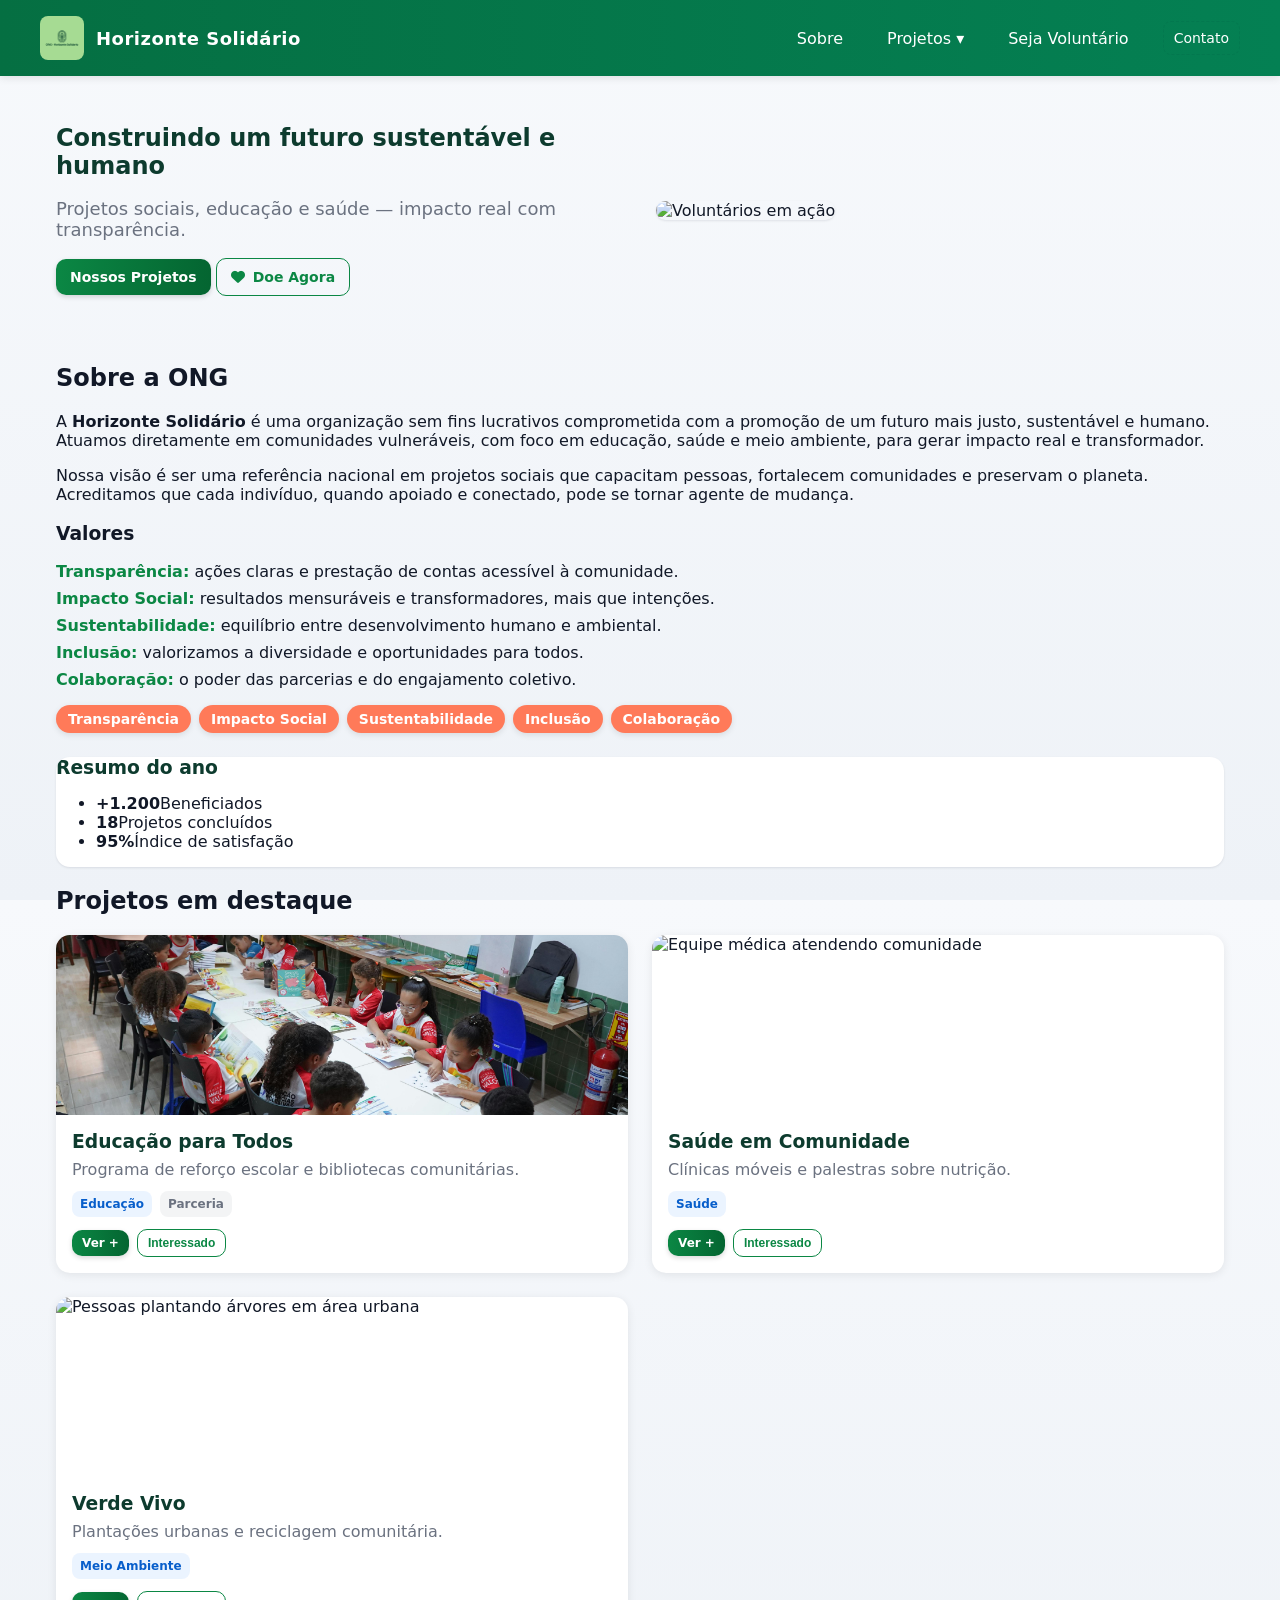
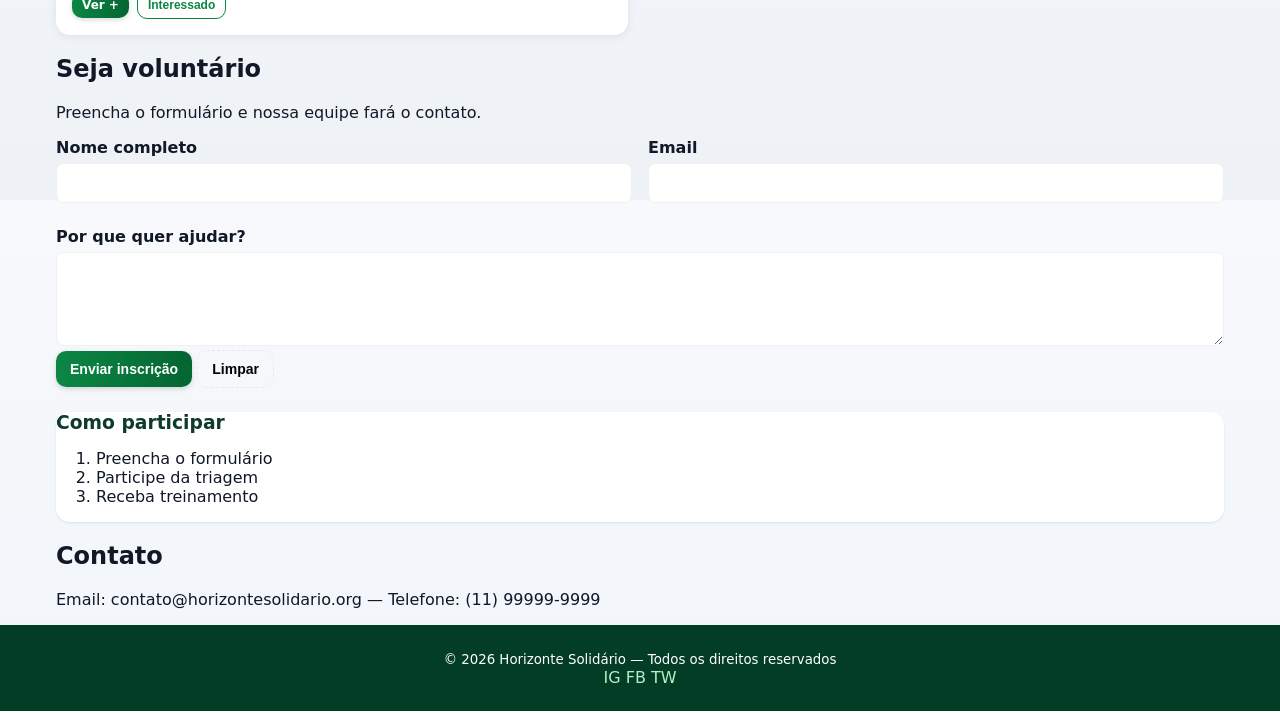
==== index.html @ c74aabc3 "Update index.html" ====
<!DOCTYPE html>
<html lang="pt-BR">
<head>
  <meta charset="utf-8" />
  <meta name="viewport" content="width=device-width,initial-scale=1" />
  <title>ONG Horizonte Solidário — Projeto CSS3</title>
  <link rel="stylesheet" href="css/styles.css">
  
  <!-- Ícones Font Awesome -->
  <link rel="stylesheet" href="https://cdnjs.cloudflare.com/ajax/libs/font-awesome/6.5.0/css/all.min.css">
</head>
<body>
  <a class="skip-link" href="#main">Ir para o conteúdo</a>

  <header class="site-header">
    <div class="container header-inner">
      <a class="brand" href="#">
        <img src="assets/icons/logo.png" alt="Logo Horizonte Solidário" class="brand-logo" />
        <span class="brand-name">Horizonte Solidário</span>
      </a>

      <nav class="main-nav" aria-label="Navegação principal">
        <button class="nav-toggle" aria-expanded="false" aria-controls="nav-list" aria-label="Abrir menu">
          <span class="hamburger"></span>
        </button>

        <ul id="nav-list" class="nav-list">
          <li><a href="#sobre">Sobre</a></li>
          <li class="has-submenu">
            <a href="#projetos" aria-haspopup="true" aria-expanded="false">Projetos ▾</a>
            <ul class="submenu" aria-label="submenu">
              <li><a href="#educacao">Educação</a></li>
              <li><a href="#saude">Saúde</a></li>
              <li><a href="#meioambiente">Meio Ambiente</a></li>
            </ul>
          </li>
          <li><a href="#voluntario">Seja Voluntário</a></li>
          <li><a href="#contato" class="btn btn-ghost">Contato</a></li>
        </ul>
      </nav>
    </div>
  </header>

  <main id="main">
    <!-- Hero -->
    <section class="hero">
      <div class="container hero-grid">
        <div class="hero-content">
          <h1>Construindo um futuro sustentável e humano</h1>
          <p class="lead">Projetos sociais, educação e saúde — impacto real com transparência.</p>
          <div class="hero-actions">
            <a class="btn btn-primary" href="#projetos">Nossos Projetos</a>
            <a href="#" id="btnDoeAgora" class="btn btn-outline open-modal">
              <i class="fa-solid fa-heart"></i> Doe Agora
            </a>
          </div>
        </div>
        <div class="hero-media">
          <img src="assets/images/hero..jpg" alt="Voluntários em ação" loading="lazy" />
        </div>
      </div>
    </section>

    <!-- Sobre -->
    <section id="sobre" class="section container">
      <div class="grid grid-12 gap-24">
        <div class="col-6 col-md-12">
          <h2>Sobre a ONG</h2>
          <p>
            A <strong>Horizonte Solidário</strong> é uma organização sem fins lucrativos comprometida com a promoção de um futuro mais justo, sustentável e humano. Atuamos diretamente em comunidades vulneráveis, com foco em educação, saúde e meio ambiente, para gerar impacto real e transformador.
          </p>
          <p>
            Nossa visão é ser uma referência nacional em projetos sociais que capacitam pessoas, fortalecem comunidades e preservam o planeta. Acreditamos que cada indivíduo, quando apoiado e conectado, pode se tornar agente de mudança.
          </p>
          <h3>Valores</h3>
          <ul class="values-list">
            <li><strong>Transparência:</strong> ações claras e prestação de contas acessível à comunidade.</li>
            <li><strong>Impacto Social:</strong> resultados mensuráveis e transformadores, mais que intenções.</li>
            <li><strong>Sustentabilidade:</strong> equilíbrio entre desenvolvimento humano e ambiental.</li>
            <li><strong>Inclusão:</strong> valorizamos a diversidade e oportunidades para todos.</li>
            <li><strong>Colaboração:</strong> o poder das parcerias e do engajamento coletivo.</li>
          </ul>
          <div class="badges">
            <span class="badge">Transparência</span>
            <span class="badge">Impacto Social</span>
            <span class="badge">Sustentabilidade</span>
            <span class="badge">Inclusão</span>
            <span class="badge">Colaboração</span>
          </div>
        </div>
        <aside class="col-6 col-md-12">
          <div class="card card-elevated">
            <h3>Resumo do ano</h3>
            <ul class="stats">
              <li><strong>+1.200</strong><span>Beneficiados</span></li>
              <li><strong>18</strong><span>Projetos concluídos</span></li>
              <li><strong>95%</strong><span>Índice de satisfação</span></li>
            </ul>
          </div>
        </aside>
      </div>
    </section>

    <!-- Projetos -->
    <section id="projetos" class="section container">
      <h2>Projetos em destaque</h2>
      <div class="grid grid-12 gap-24 projects-grid">
        <!-- Educação -->
        <article id="educacao" class="card project col-4 col-md-6 col-sm-12">
          <img src="assets/images/educacao.jpg" alt="Crianças estudando em biblioteca comunitária" />
          <div class="card-body">
            <h3>Educação para Todos</h3>
            <p>Programa de reforço escolar e bibliotecas comunitárias.</p>
            <div class="card-meta">
              <span class="tag">Educação</span>
              <span class="tag neutral">Parceria</span>
            </div>
            <div class="card-actions">
              <a class="btn btn-sm btn-primary" href="#detalhe1">Ver +</a>
              <button class="btn btn-sm btn-outline" onclick="showToast('Obrigado por se interessar!')">Interessado</button>
            </div>
          </div>
        </article>

        <!-- Saúde -->
        <article id="saude" class="card project col-4 col-md-6 col-sm-12">
          <img src="assets/images/saude.jpg" alt="Equipe médica atendendo comunidade" />
          <div class="card-body">
            <h3>Saúde em Comunidade</h3>
            <p>Clínicas móveis e palestras sobre nutrição.</p>
            <div class="card-meta">
              <span class="tag">Saúde</span>
            </div>
            <div class="card-actions">
              <a class="btn btn-sm btn-primary" href="#detalhe2">Ver +</a>
              <button class="btn btn-sm btn-outline" onclick="showToast('Obrigado! Um voluntário entrará em contato')">Interessado</button>
            </div>
          </div>
        </article>

        <!-- Meio Ambiente -->
        <article id="meioambiente" class="card project col-4 col-md-6 col-sm-12">
          <img src="assets/images/meioambiente.jpg" alt="Pessoas plantando árvores em área urbana" />
          <div class="card-body">
            <h3>Verde Vivo</h3>
            <p>Plantações urbanas e reciclagem comunitária.</p>
            <div class="card-meta">
              <span class="tag">Meio Ambiente</span>
            </div>
            <div class="card-actions">
              <a class="btn btn-sm btn-primary" href="#detalhe3">Ver +</a>
              <button class="btn btn-sm btn-outline" onclick="showToast('Agradecemos seu interesse!')">Interessado</button>
            </div>
          </div>
        </article>
      </div>
    </section>

    <!-- Voluntário -->
    <section id="voluntario" class="section container">
      <div class="grid grid-12 gap-24">
        <div class="col-7 col-md-12">
          <h2>Seja voluntário</h2>
          <p>Preencha o formulário e nossa equipe fará o contato.</p>
          <form id="vol-form" class="form" novalidate>
            <div class="form-row grid grid-12 gap-16">
              <div class="col-6 col-sm-12">
                <label for="nome">Nome completo</label>
                <input id="nome" name="nome" type="text" required />
                <small class="form-error" aria-live="polite"></small>
              </div>
              <div class="col-6 col-sm-12">
                <label for="email">Email</label>
                <input id="email" name="email" type="email" required />
                <small class="form-error" aria-live="polite"></small>
              </div>
            </div>

            <div class="form-row">
              <label for="mensagem">Por que quer ajudar?</label>
              <textarea id="mensagem" name="mensagem" rows="4"></textarea>
            </div>

            <div class="form-row">
              <button class="btn btn-primary" type="submit">Enviar inscrição</button>
              <button class="btn btn-ghost" type="reset">Limpar</button>
            </div>
          </form>
        </div>

        <aside class="col-5 col-md-12">
          <div class="card card-elevated">
            <h3>Como participar</h3>
            <ol>
              <li>Preencha o formulário</li>
              <li>Participe da triagem</li>
              <li>Receba treinamento</li>
            </ol>
          </div>
        </aside>
      </div>
    </section>

    <!-- Contato -->
    <section id="contato" class="section container">
      <h2>Contato</h2>
      <p>Email: contato@horizontesolidario.org — Telefone: (11) 99999-9999</p>
    </section>
  </main>

  <footer class="site-footer">
    <div class="container">
      <div class="footer-grid">
        <small>© <span id="year"></span> Horizonte Solidário — Todos os direitos reservados</small>
        <div class="socials">
          <a aria-label="Instagram" href="#">IG</a>
          <a aria-label="Facebook" href="#">FB</a>
          <a aria-label="Twitter" href="#">TW</a>
        </div>
      </div>
    </div>
  </footer>

  <!-- Modal de Doação -->
  <div id="modalDoeAgora" class="modal" aria-hidden="true">
    <div class="modal-panel" role="dialog" aria-modal="true">
      <button class="modal-close" aria-label="Fechar">&times;</button>
      <h3><i class="fa-solid fa-hand-holding-heart"></i> Apoie a Causa</h3>
      <p>💚 Obrigado por pensar em doar! Você pode contribuir de forma rápida e segura:</p>

      <div class="donation-info">
        <p><strong>WhatsApp / PIX:</strong>
          <a href="https://wa.me/5511999999999" target="_blank">
            <i class="fa-brands fa-whatsapp"></i> (11) 99999-9999
          </a>
        </p>
        <p><strong>Chave PIX:</strong> <code>(11) 99999-9999</code></p>
        <p><strong>Email:</strong> contato@horizontesolidario.org</p>
      </div>

      <div class="modal-actions">
        <a class="btn btn-primary" href="https://wa.me/5511999999999" target="_blank">
          <i class="fa-brands fa-whatsapp"></i> Enviar mensagem
        </a>
        <button class="btn btn-ghost modal-close">Fechar</button>
      </div>
    </div>
  </div>
 
  <script src="js/main.js"></script>
</body>
</html>
---- css/styles.css ----
/* ===========================
   Design System & Variables
   =========================== */
:root {
  /* Colors (8 cores + neutrals) */
  --primary-500: #0b76ff;
  --primary-700: #075ecb;
  --secondary-500: #ff7a59;
  --secondary-700: #e15e43;
  --accent-500: #7c4dff;
  --success-500: #28a745;
  --danger-500: #e63946;
  --info-500: #17a2b8;

  --neutral-100: #f7f9fc;
  --neutral-200: #eef2f7;
  --neutral-300: #d9e2ef;
  --neutral-600: #6b7280;
  --neutral-800: #111827;
  --white: #ffffff;
  --black: #000000;

  /* Typography scale */
  --font-family: "Inter", ui-sans-serif, system-ui, -apple-system, "Segoe UI", Roboto, "Helvetica Neue", Arial;
  --text-xs: 0.75rem;
  --text-sm: 0.875rem;
  --text-base: 1rem;
  --text-lg: 1.125rem;
  --text-xl: 1.5rem;

  /* Spacing scale */
  --space-1: 8px;
  --space-2: 16px;
  --space-3: 24px;
  --space-4: 32px;
  --space-5: 48px;
  --space-6: 64px;

  /* Layout */
  --max-width: 1200px;
  --radius: 12px;
  --elevation-1: 0 1px 3px rgba(17,24,39,0.06), 0 1px 2px rgba(17,24,39,0.04);
}

/* Reset + base */
* { box-sizing: border-box; }
html, body { height: 100%; }
body {
  margin: 0;
  font-family: var(--font-family);
  font-size: var(--text-base);
  color: var(--neutral-800);
  background: linear-gradient(180deg, var(--neutral-100), var(--neutral-200));
  -webkit-font-smoothing: antialiased;
  -moz-osx-font-smoothing: grayscale;
}

/* Container and grid system */
.container {
  width: 100%;
  max-width: var(--max-width);
  margin: 0 auto;
  padding: 0 var(--space-2);
}

/* Grid helpers */
.grid { display: grid; }
.grid.grid-12 { grid-template-columns: repeat(12, 1fr); }
.gap-16 { gap: var(--space-2); }
.gap-24 { gap: var(--space-3); }
.gap-32 { gap: var(--space-4); }

[class*="col-"] { min-width: 0; }
.col-1 { grid-column: span 1; }
.col-2 { grid-column: span 2; }
.col-3 { grid-column: span 3; }
.col-4 { grid-column: span 4; }
.col-5 { grid-column: span 5; }
.col-6 { grid-column: span 6; }
.col-7 { grid-column: span 7; }
.col-8 { grid-column: span 8; }
.col-9 { grid-column: span 9; }
.col-10 { grid-column: span 10; }
.col-11 { grid-column: span 11; }
.col-12 { grid-column: span 12; }

/* Responsividade */
@media (max-width:419px) {
  .col-sm-12 { grid-column: span 12; }
  .col-sm-6 { grid-column: span 6; }
}
@media (max-width:767px) {
  .col-md-12 { grid-column: span 12; }
  .col-md-6 { grid-column: span 6; }
  .hero-grid { grid-template-columns: 1fr; }
}
@media (min-width:768px) {
  .col-md-12 { grid-column: span 12; }
  .col-md-6 { grid-column: span 6; }
}

/* Header */
.site-header {
  background: linear-gradient(90deg, #056f42, #048053);
  border-bottom: none;
  position: sticky;
  top: 0;
  z-index: 50;
  box-shadow: 0 2px 8px rgba(0,0,0,0.1);
}
.header-inner {
  display: flex;
  align-items: center;
  justify-content: space-between;
  gap: var(--space-3);
  padding: var(--space-2) 0;
}
.brand {
  display: flex;
  align-items: center;
  gap: 12px;
  text-decoration: none;
}
.brand-logo {
  width: 44px;
  height: 44px;
  border-radius: 8px;
  object-fit: cover;
}
.brand-name {
  color: #ffffff;
  font-weight: 700;
  font-size: var(--text-lg);
  letter-spacing: 0.5px;
}
/* === Navegação === */
.main-nav { position: relative; }
.nav-list {
  display: flex;
  gap: var(--space-3);
  list-style: none;
  margin: 0;
  padding: 0;
  align-items: center;
}
.nav-list a {
  color: #ffffff;
  text-decoration: none;
  font-weight: 500;
  transition: 0.3s ease;
  padding: 8px 10px;
  border-radius: 8px;
}
.nav-list a:hover { color: #d1fae5; }
.has-submenu { position: relative; }
.submenu {
  position: absolute;
  left: 0;
  top: calc(100% + 6px);
  background: var(--white);
  border-radius: 8px;
  padding: 8px;
  box-shadow: var(--elevation-1);
  display: none;
  min-width: 160px;
  z-index: 60;
}
.has-submenu:hover > .submenu,
.has-submenu:focus-within > .submenu {
  display: block;
}
.submenu li { list-style: none; }
.submenu a {
  color: #374151;
  padding: 8px 10px;
  transition: background 0.18s, color 0.18s;
}
.submenu a:hover,
.submenu a:focus {
  background: rgba(55,65,81,0.06);
  color: #111827;
}

/* === Botão do menu mobile === */
.nav-toggle { background: none; border: 0; display: none; padding: 8px; }
.hamburger {
  width: 28px;
  height: 2px;
  background: #fff;
  position: relative;
}
.hamburger::before,
.hamburger::after {
  content: "";
  position: absolute;
  left: 0;
  width: 28px;
  height: 2px;
  background: #fff;
}
.hamburger::before { top: -8px; }
.hamburger::after { top: 8px; }

@media (max-width:767px) {
  .nav-toggle { display: inline-flex; }
  .nav-list {
    position: absolute;
    right: 16px;
    top: 64px;
    background: #056f42;
    flex-direction: column;
    padding: var(--space-2);
    border-radius: 12px;
    box-shadow: var(--elevation-1);
    display: none;
  }
  .nav-list.show { display: flex; }
}

/* === Hero === */
.hero { padding: var(--space-5) 0; }
.hero-grid {
  display: grid;
  grid-template-columns: 1fr 1fr;
  align-items: center;
  gap: var(--space-4);
}
.hero-content h1 {
  font-size: var(--text-xl);
  margin: 0 0 var(--space-2);
  color: #0d3b2e;
  font-weight: 700;
}
.lead {
  font-size: var(--text-lg);
  color: var(--neutral-600);
}
.hero-media img {
  width: 100%;
  border-radius: var(--radius);
  object-fit: cover;
  box-shadow: var(--elevation-1);
}

/* === Botões === */
.btn {
  display: inline-flex;
  align-items: center;
  gap: 8px;
  padding: 10px 14px;
  border-radius: 10px;
  border: 1px solid transparent;
  text-decoration: none;
  font-weight: 600;
  font-size: var(--text-sm);
  cursor: pointer;
  background: transparent;
}
.btn:focus { outline: 3px solid rgba(11,118,255,0.18); }

.btn-primary {
  background: linear-gradient(90deg, #0b8744, #046531);
  color: #ffffff;
  border: none;
  box-shadow: 0 2px 5px rgba(0,0,0,0.15);
  transition: transform 0.2s ease, box-shadow 0.2s ease;
}
.btn-primary:hover {
  transform: translateY(-2px);
  box-shadow: 0 4px 10px rgba(0,0,0,0.2);
}
.btn-outline {
  border: 1px solid #0b8744;
  color: #0b8744;
  transition: 0.2s ease;
}
.btn-outline:hover {
  background: #0b8744;
  color: #fff;
}
.btn-ghost {
  border: 1px dashed rgba(15,23,42,0.06);
  background: transparent;
}
.btn-sm {
  padding: 6px 10px;
  font-size: var(--text-xs);
}
.btn[disabled] { opacity: 0.5; cursor: not-allowed; }

/* === Cards === */
.card {
  background: #ffffff;
  border-radius: 14px;
  box-shadow: 0 2px 10px rgba(0,0,0,0.08);
  border: none;
  overflow: hidden;
}
.card-elevated { box-shadow: var(--elevation-1); }
.card img {
  width: 100%;
  height: 180px;
  object-fit: cover;
  display: block;
}
.card-body { padding: var(--space-2); }
.card h3 {
  margin: 0 0 8px;
  color: #0d3b2e;
}
.card p { margin: 0 0 12px; color: var(--neutral-600); }
.card-meta {
  display: flex;
  gap: 8px;
  align-items: center;
  margin-bottom: 12px;
}
.card-actions {
  display: flex;
  gap: 8px;
  align-items: center;
}
.tag {
  display: inline-block;
  padding: 6px 8px;
  border-radius: 8px;
  background: rgba(11,118,255,0.08);
  color: var(--primary-700);
  font-weight: 600;
  font-size: var(--text-xs);
}
.tag.neutral {
  background: rgba(107,114,128,0.08);
  color: var(--neutral-600);
}
/* === Formulário === */
.form label {
  display: block;
  margin-bottom: 6px;
  font-weight: 600;
}
.form input,
.form textarea {
  width: 100%;
  padding: 10px;
  border-radius: 8px;
  border: 1px solid rgba(15,23,42,0.06);
  font-size: var(--text-base);
}
.form input:focus,
.form textarea:focus {
  outline: 3px solid rgba(11,118,255,0.12);
  border-color: var(--primary-500);
}
.form-error {
  color: var(--danger-500);
  font-size: var(--text-xs);
  display: block;
  height: 18px;
  margin-top: 6px;
}

/* === Toast === */
#toast-container {
  position: fixed;
  right: var(--space-2);
  bottom: var(--space-2);
  z-index: 9999;
  display: flex;
  flex-direction: column;
  gap: 8px;
}
.toast {
  min-width: 220px;
  padding: 12px;
  border-radius: 10px;
  background: var(--white);
  box-shadow: var(--elevation-1);
  border-left: 4px solid #0b8744;
  animation: fadeIn 0.3s ease;
}
.toast.hide {
  opacity: 0;
  transition: opacity 0.3s ease;
}

/* === Modal === */
.modal {
  position: fixed;
  inset: 0;
  background: rgba(0, 0, 0, 0.65);
  display: none;
  justify-content: center;
  align-items: center;
  z-index: 9999;
  padding: 1rem;
}
.modal[aria-hidden="false"] {
  display: flex;
  animation: fadeIn 0.3s ease;
}
.modal-panel {
  background: #fff;
  color: #333;
  border-radius: 16px;
  max-width: 400px;
  width: 100%;
  padding: 1.5rem 2rem;
  box-shadow: 0 8px 30px rgba(0, 0, 0, 0.25);
  position: relative;
}
.modal-close {
  position: absolute;
  top: 0.75rem;
  right: 1rem;
  border: none;
  background: transparent;
  font-size: 1.5rem;
  cursor: pointer;
}
.modal-actions {
  display: flex;
  gap: 0.75rem;
  margin-top: 1.25rem;
}

/* === Footer === */
.site-footer {
  background: #033d25;
  color: #fff;
  border: none;
  text-align: center;
  padding: 24px 0;
}
.site-footer a {
  color: #aef2c5;
  text-decoration: none;
}
.site-footer a:hover { text-decoration: underline; }

/* === Utilidades === */
.skip-link {
  position: absolute;
  left: -999px;
  top: auto;
  width: 1px;
  height: 1px;
  overflow: hidden;
}
.skip-link:focus {
  left: 8px;
  top: 8px;
  width: auto;
  height: auto;
  padding: 8px;
  background: var(--primary-500);
  color: #fff;
  border-radius: 6px;
  z-index: 9999;
}
.hidden { display: none !important; }

/* === Responsividade extra === */
@media (max-width:767px) {
  .hero-grid { grid-template-columns: 1fr; gap: var(--space-3); }
  .grid.grid-12 { grid-template-columns: repeat(6, 1fr); }
  .col-4 { grid-column: span 3; }
  .col-6 { grid-column: span 6; }
  .footer-grid { flex-direction: column; gap: 8px; }
}

/* === Animações === */
@keyframes fadeIn {
  from { opacity: 0; }
  to { opacity: 1; }
}
/* === Seção de Valores === */
.values-list {
  list-style: none;
  padding-left: 0;
  margin: var(--space-2) 0;
}
.values-list li {
  margin-bottom: var(--space-1);
  font-size: var(--text-base);
  color: var(--neutral-700);
}
.values-list li strong {
  color: #0b8744; /* Verde institucional */
}

/* === Badges coloridas === */
.badges {
  margin-top: var(--space-2);
  display: flex;
  flex-wrap: wrap;
  gap: 8px;
}
.badge {
  display: inline-block;
  padding: 6px 12px;
  border-radius: 999px;
  background: #ff7a59;
  color: #fff;
  font-weight: 600;
  font-size: var(--text-sm);
  box-shadow: 0 2px 6px rgba(0,0,0,0.1);
  transition: transform 0.2s ease, box-shadow 0.2s ease;
}
.badge:hover {
  transform: translateY(-2px);
  box-shadow: 0 4px 8px rgba(0,0,0,0.2);
}
/* === Submenu fixo e elegante === */
.submenu {
  position: absolute;
  top: calc(100% + 6px);
  left: 0;
  min-width: 180px;
  background: #ffffff;
  border-radius: 10px;
  padding: 8px 0;
  box-shadow: 0 4px 10px rgba(0, 0, 0, 0.15);
  display: none;
  z-index: 100;
}

.submenu li {
  list-style: none;
}

.submenu a {
  display: block;
  padding: 10px 16px;
  color: #1f2937; /* cinza escuro elegante */
  text-decoration: none;
  font-weight: 500;
  transition: all 0.2s ease;
  border-radius: 6px;
}

.submenu a:hover {
  background: #f3f4f6; /* fundo cinza leve ao passar o mouse */
  color: #0b8744; /* verde institucional no hover */
}

.has-submenu:hover > .submenu,
.has-submenu:focus-within > .submenu {
  display: block;
}

/* Corrige o alinhamento no mobile */
@media (max-width: 767px) {
  .submenu {
    position: static;
    background: transparent;
    box-shadow: none;
    padding: 0;
  }
  .submenu a {
    padding: 8px 12px;
    color: #ffffff;
  }
  .submenu a:hover {
    background: rgba(255, 255, 255, 0.1);
    color: #d1fae5;
  }
}
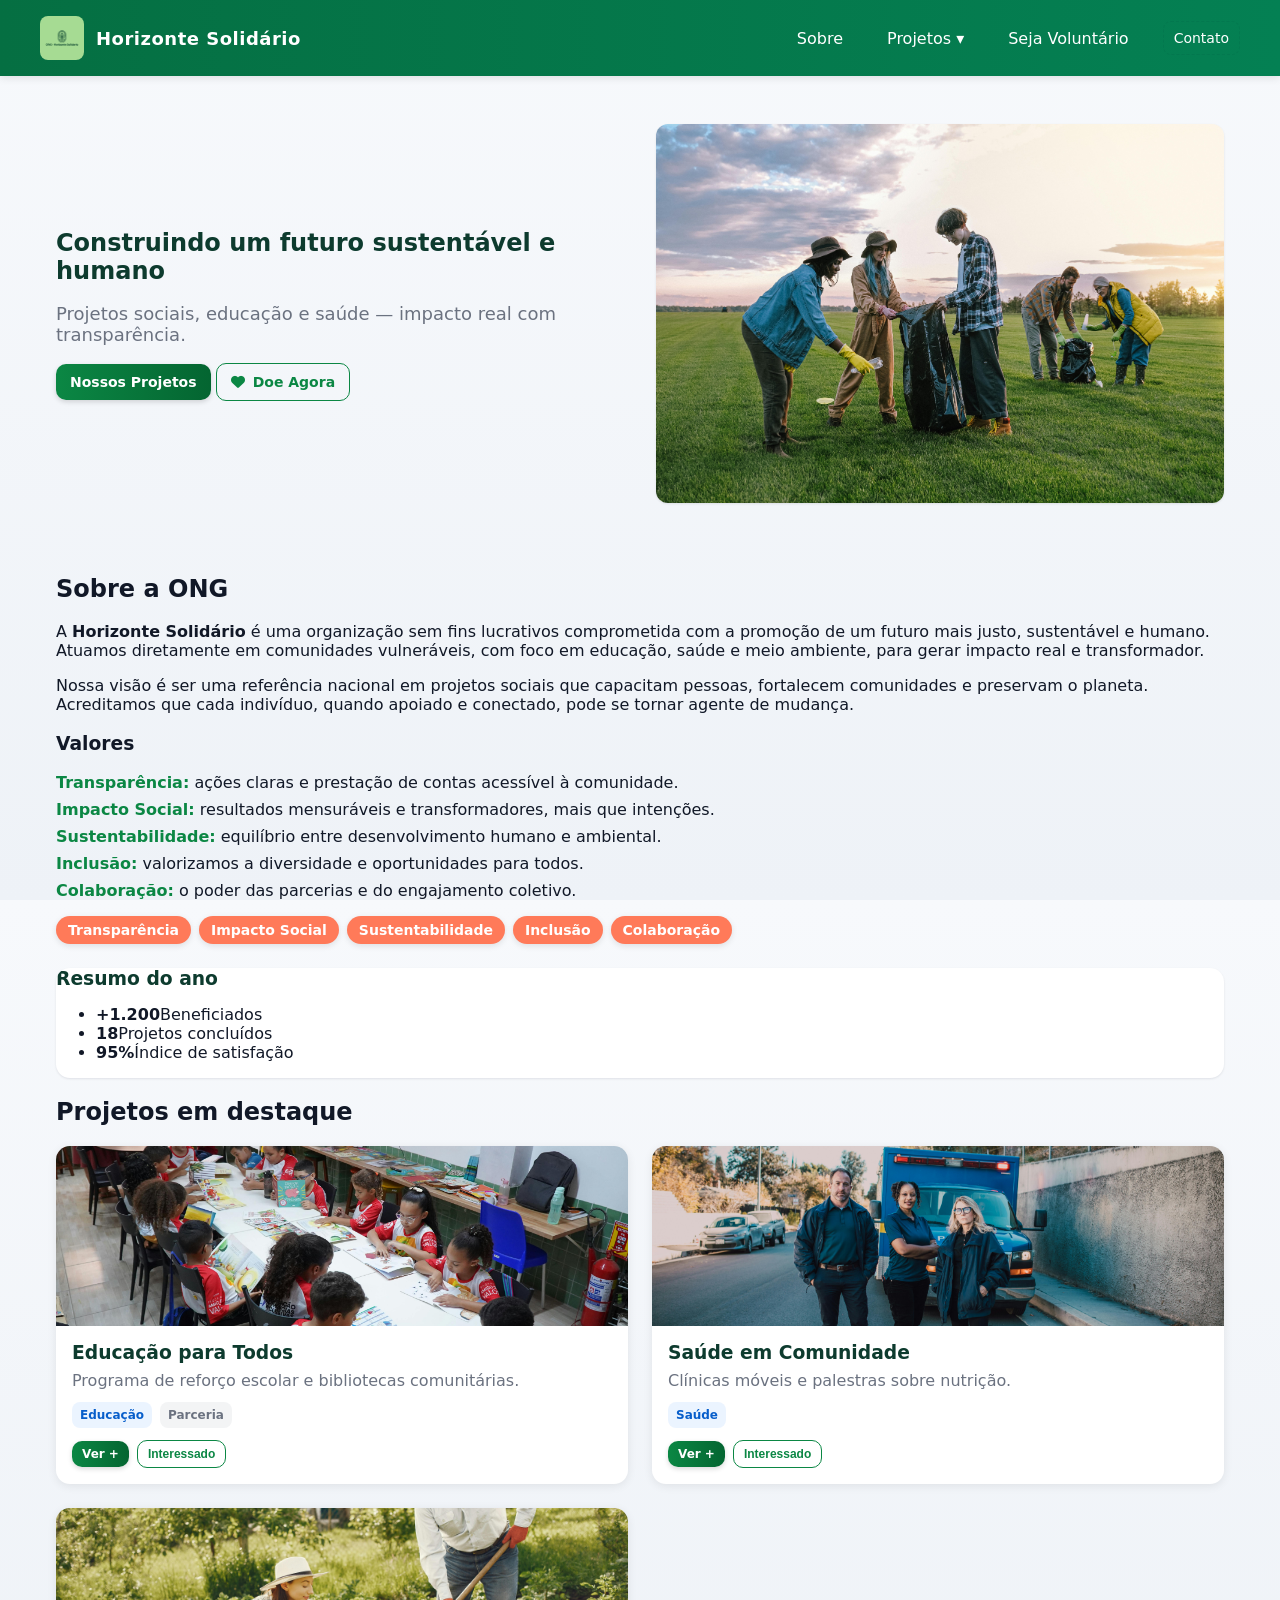
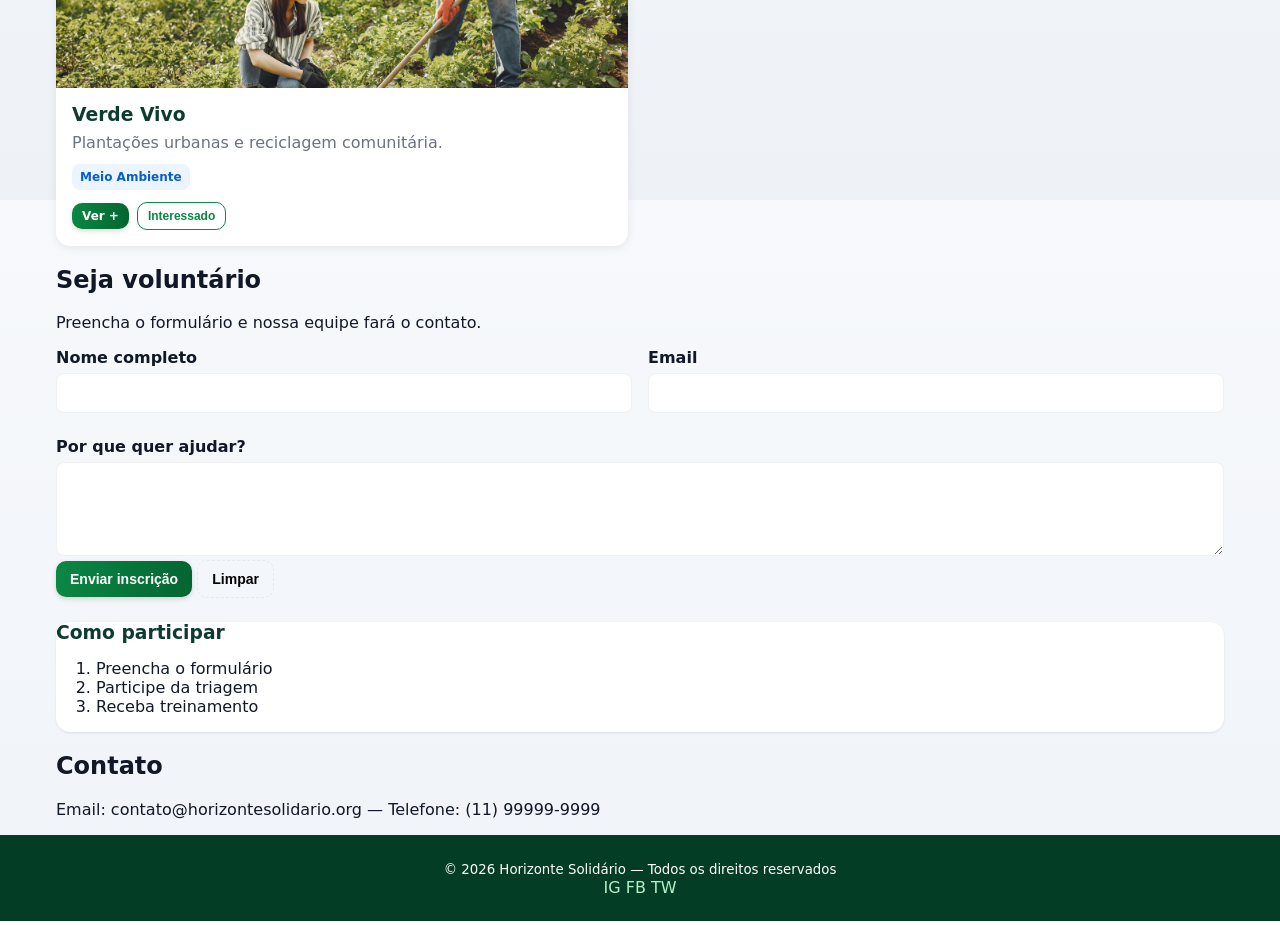
==== commit bb061749: "fix: update index paths" ====
--- a/index.html
+++ b/index.html
@@ -4,7 +4,7 @@
   <meta charset="utf-8" />
   <meta name="viewport" content="width=device-width,initial-scale=1" />
   <title>ONG Horizonte Solidário — Projeto CSS3</title>
-  <link rel="stylesheet" href="css/styles.css">
+  <link rel="stylesheet" href="css/styles.css" />
   
   <!-- Ícones Font Awesome -->
   <link rel="stylesheet" href="https://cdnjs.cloudflare.com/ajax/libs/font-awesome/6.5.0/css/all.min.css">
@@ -56,7 +56,7 @@
           </div>
         </div>
         <div class="hero-media">
-          <img src="assets/images/hero..jpg" alt="Voluntários em ação" loading="lazy" />
+          <img src="assets/images/hero.jpg" alt="Voluntários em ação" loading="lazy" />
         </div>
       </div>
     </section>
@@ -106,7 +106,8 @@
       <h2>Projetos em destaque</h2>
       <div class="grid grid-12 gap-24 projects-grid">
         <!-- Educação -->
-        <article id="educacao" class="card project col-4 col-md-6 col-sm-12">
+        <article class="card project col-4 col-md-6 col-sm-12" data-target="educacao" id="educacao">
+
           <img src="assets/images/educacao.jpg" alt="Crianças estudando em biblioteca comunitária" />
           <div class="card-body">
             <h3>Educação para Todos</h3>
@@ -252,3 +253,9 @@
 </html>
 
 
+
+
+
+
+
+
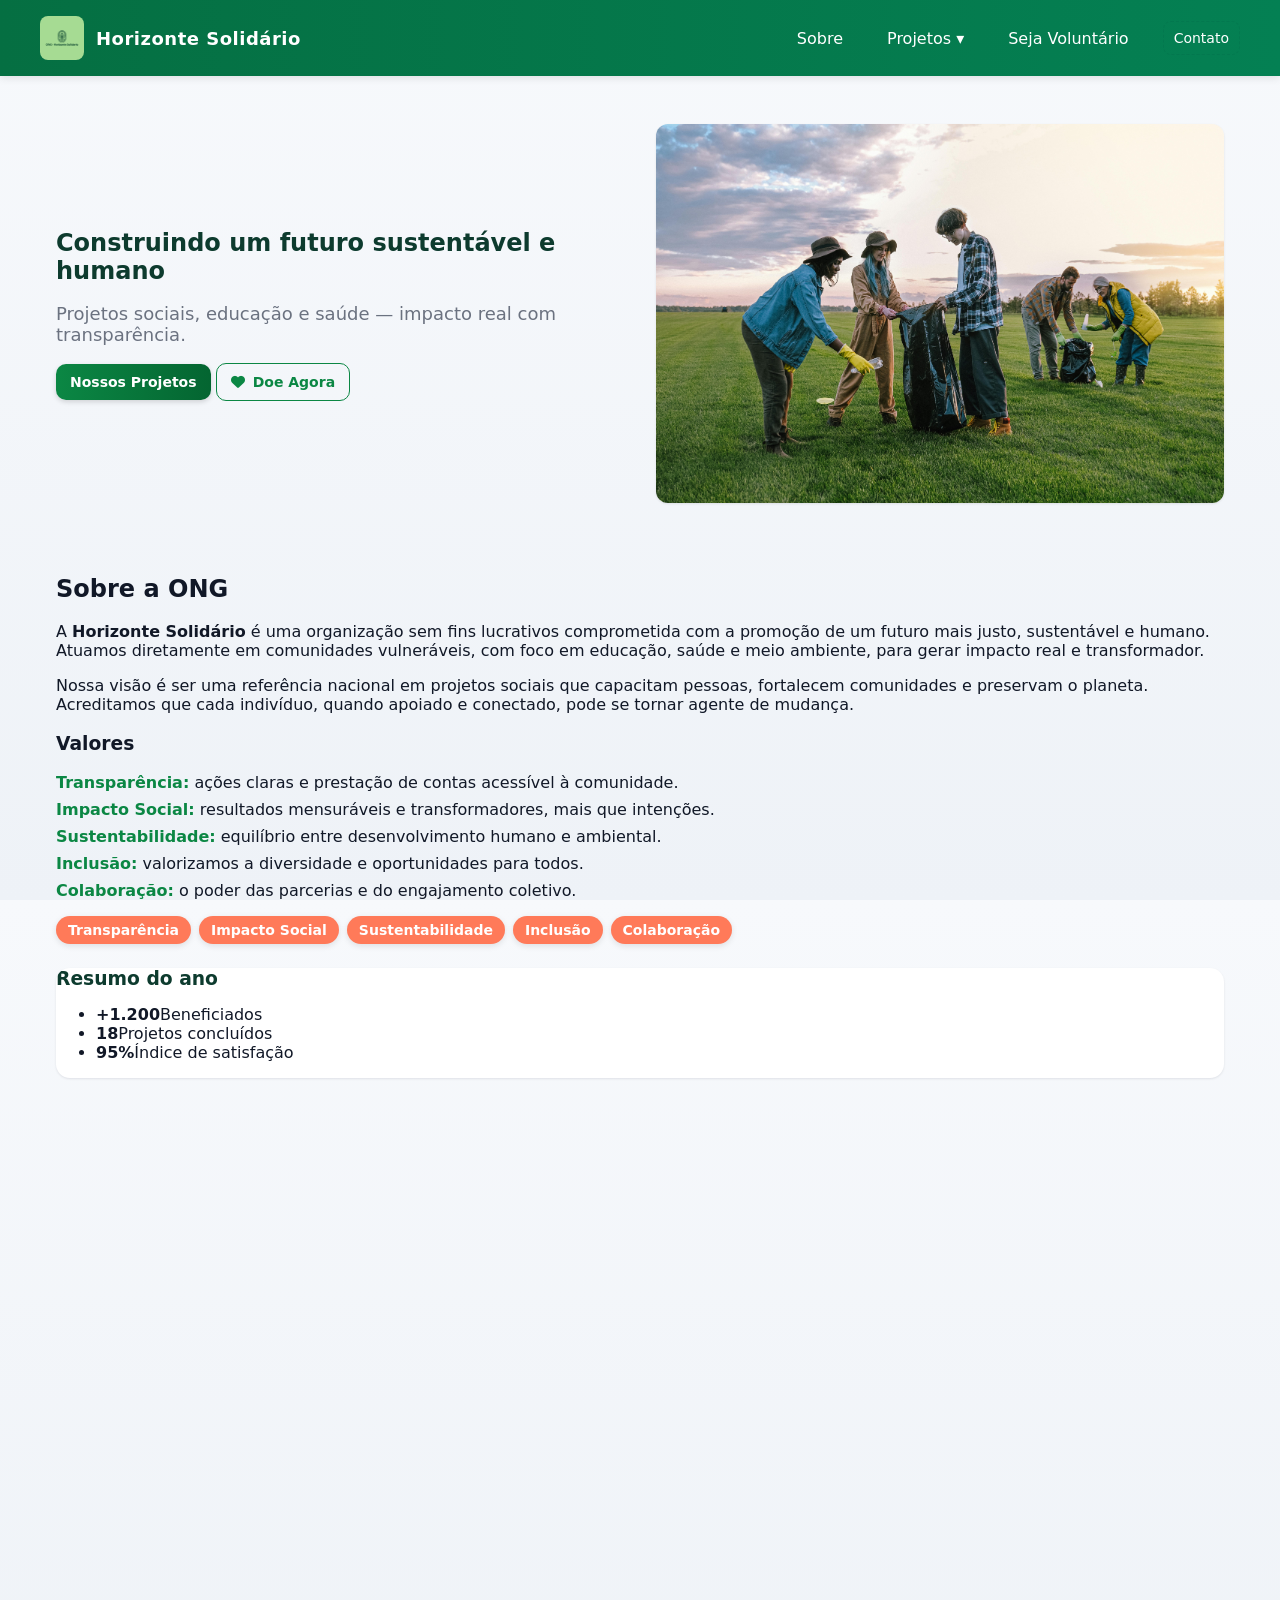
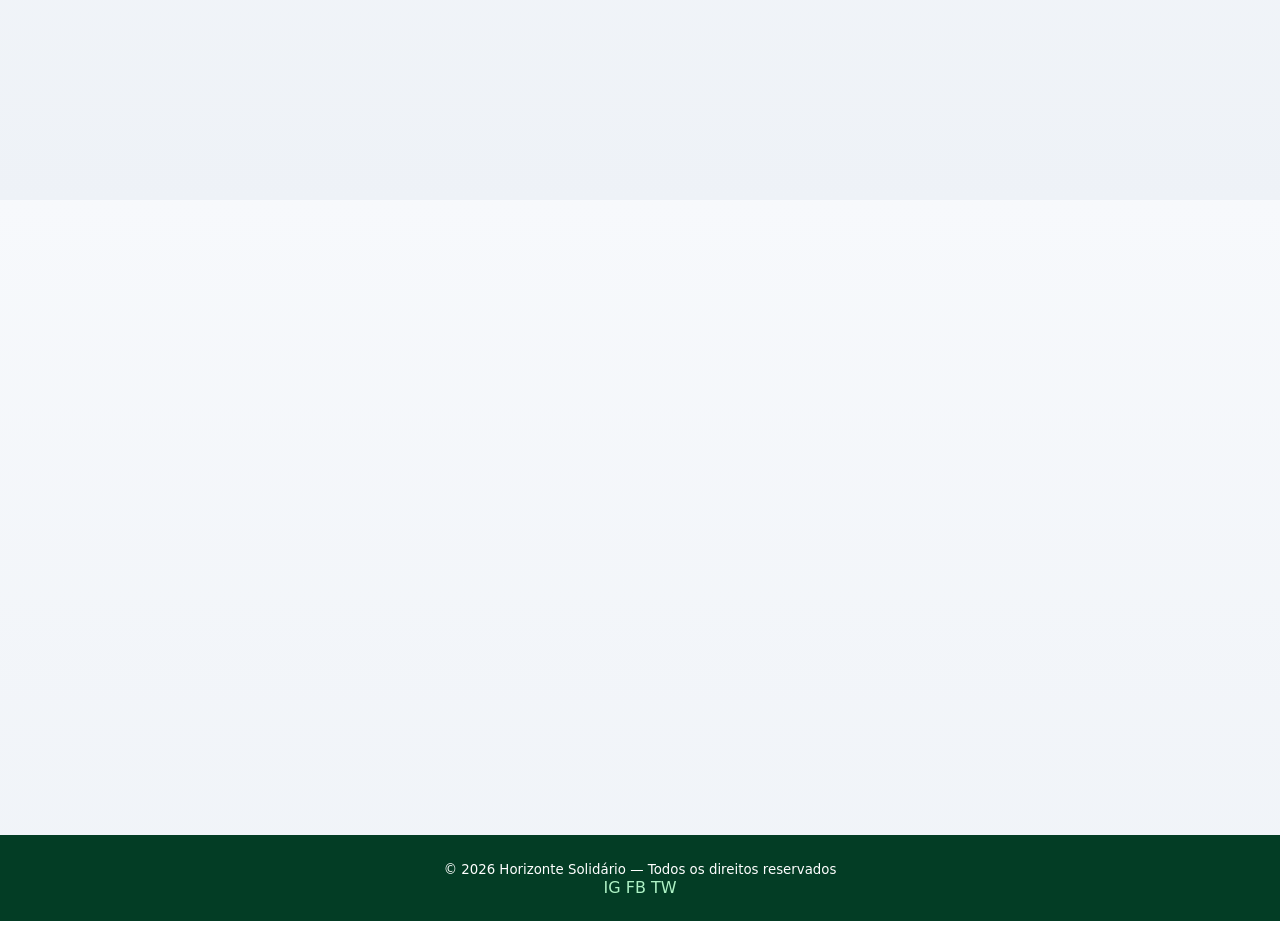
==== commit 79e17b65: "feat: enhance mobile nav UX with accessible menu icon" ====
--- a/index.html
+++ b/index.html
@@ -13,33 +13,34 @@
   <a class="skip-link" href="#main">Ir para o conteúdo</a>
 
   <header class="site-header">
-    <div class="container header-inner">
-      <a class="brand" href="#">
-        <img src="assets/icons/logo.png" alt="Logo Horizonte Solidário" class="brand-logo" />
-        <span class="brand-name">Horizonte Solidário</span>
-      </a>
-
-      <nav class="main-nav" aria-label="Navegação principal">
-        <button class="nav-toggle" aria-expanded="false" aria-controls="nav-list" aria-label="Abrir menu">
-          <span class="hamburger"></span>
-        </button>
-
-        <ul id="nav-list" class="nav-list">
-          <li><a href="#sobre">Sobre</a></li>
-          <li class="has-submenu">
-            <a href="#projetos" aria-haspopup="true" aria-expanded="false">Projetos ▾</a>
-            <ul class="submenu" aria-label="submenu">
-              <li><a href="#educacao">Educação</a></li>
-              <li><a href="#saude">Saúde</a></li>
-              <li><a href="#meioambiente">Meio Ambiente</a></li>
-            </ul>
-          </li>
-          <li><a href="#voluntario">Seja Voluntário</a></li>
-          <li><a href="#contato" class="btn btn-ghost">Contato</a></li>
-        </ul>
-      </nav>
-    </div>
-  </header>
+  <div class="container header-inner">
+    <a class="brand" href="#">
+      <img src="assets/icons/logo.png" alt="Logo Horizonte Solidário" class="brand-logo" />
+      <span class="brand-name">Horizonte Solidário</span>
+    </a>
+
+    <nav class="main-nav" aria-label="Navegação principal">
+      <!-- Botão menu mobile -->
+      <button class="nav-toggle" aria-expanded="false" aria-controls="nav-list" aria-label="Abrir menu">
+        <i class="fa-solid fa-bars"></i>
+      </button>
+
+      <ul id="nav-list" class="nav-list">
+        <li><a href="#sobre">Sobre</a></li>
+        <li class="has-submenu">
+          <a href="#projetos" aria-haspopup="true" aria-expanded="false">Projetos ▾</a>
+          <ul class="submenu" aria-label="submenu">
+            <li><a href="#educacao">Educação</a></li>
+            <li><a href="#saude">Saúde</a></li>
+            <li><a href="#meioambiente">Meio Ambiente</a></li>
+          </ul>
+        </li>
+        <li><a href="#voluntario">Seja Voluntário</a></li>
+        <li><a href="#contato" class="btn btn-ghost">Contato</a></li>
+      </ul>
+    </nav>
+  </div>
+</header>
 
   <main id="main">
     <!-- Hero -->
@@ -259,3 +260,4 @@
 
 
 
+
--- a/css/styles.css
+++ b/css/styles.css
@@ -566,3 +566,129 @@
     color: #d1fae5;
   }
 }
+/* ======= TOASTS ======= */
+.toast {
+  position: fixed;
+  bottom: 20px;
+  left: 50%;
+  transform: translateX(-50%) translateY(50px);
+  background: #198754;
+  color: #fff;
+  padding: 12px 20px;
+  border-radius: 8px;
+  font-weight: 500;
+  opacity: 0;
+  transition: all 0.4s ease;
+  z-index: 9999;
+}
+.toast.visible {
+  opacity: 1;
+  transform: translateX(-50%) translateY(0);
+}
+
+/* ======= MODAL ======= */
+.modal {
+  display: none;
+  position: fixed;
+  inset: 0;
+  background: rgba(0, 0, 0, 0.6);
+  justify-content: center;
+  align-items: center;
+  z-index: 1000;
+}
+.modal.show {
+  display: flex;
+}
+.modal-panel {
+  background: #fff;
+  padding: 2rem;
+  border-radius: 12px;
+  max-width: 480px;
+  text-align: center;
+  box-shadow: 0 0 20px rgba(0, 0, 0, 0.2);
+}
+.modal-close {
+  position: absolute;
+  right: 16px;
+  top: 8px;
+  background: transparent;
+  border: none;
+  font-size: 1.5rem;
+  cursor: pointer;
+}
+#btnDoeAgora {
+  animation: pulse 2s infinite;
+}
+/* ======= TOASTS ======= */
+.toast {
+  position: fixed;
+  bottom: 20px;
+  left: 50%;
+  transform: translateX(-50%) translateY(50px);
+  background: #198754;
+  color: #fff;
+  padding: 12px 20px;
+  border-radius: 8px;
+  font-weight: 500;
+  opacity: 0;
+  transition: all 0.4s ease;
+  z-index: 9999;
+}
+.toast.visible {
+  opacity: 1;
+  transform: translateX(-50%) translateY(0);
+}
+
+/* ======= MODAL ======= */
+.modal {
+  display: none;
+  position: fixed;
+  inset: 0;
+  background: rgba(0, 0, 0, 0.6);
+  justify-content: center;
+  align-items: center;
+  z-index: 1000;
+}
+.modal.show {
+  display: flex;
+}
+.modal-panel {
+  background: #fff;
+  padding: 2rem;
+  border-radius: 12px;
+  max-width: 480px;
+  text-align: center;
+  box-shadow: 0 0 20px rgba(0, 0, 0, 0.2);
+  position: relative;
+}
+.modal-close {
+  position: absolute;
+  right: 16px;
+  top: 8px;
+  background: transparent;
+  border: none;
+  font-size: 1.5rem;
+  cursor: pointer;
+}
+
+/* ======= BOTÃO “DOE AGORA” PULSANTE ======= */
+#btnDoeAgora {
+  animation: pulse 2s infinite;
+}
+@keyframes pulse {
+  0% { transform: scale(1); box-shadow: 0 0 0 0 rgba(0,128,0,0.4); }
+  70% { transform: scale(1.05); box-shadow: 0 0 0 15px rgba(0,128,0,0); }
+  100% { transform: scale(1); box-shadow: 0 0 0 0 rgba(0,128,0,0); }
+}
+
+/* ======= ANIMAÇÕES DE ENTRADA ======= */
+.fade-section {
+  opacity: 0;
+  transform: translateY(40px);
+  transition: all 0.8s ease-out;
+}
+.fade-section.visible {
+  opacity: 1;
+  transform: translateY(0);
+}
+
